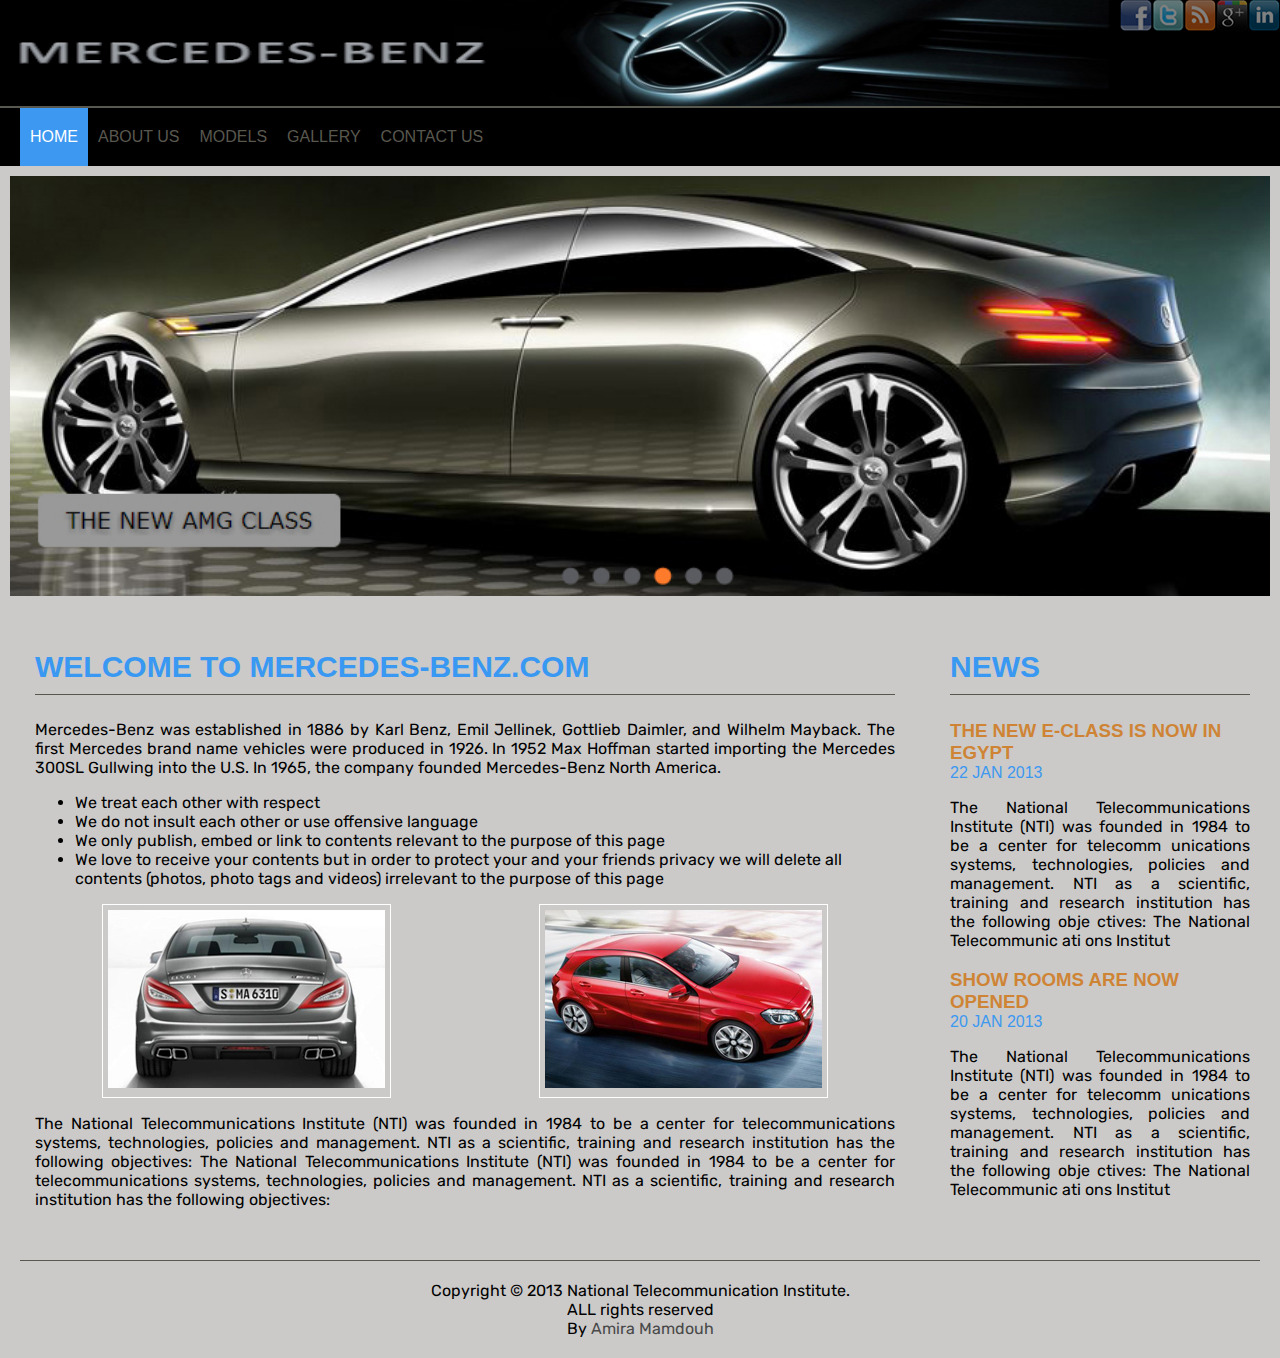
==== index.html @ 184704f2 "cars" ====
<!DOCTYPE html>
<html lang="en">
  <head>
    <meta charset="UTF-8" />
    <meta http-equiv="X-UA-Compatible" content="IE=edge" />
    <meta name="viewport" content="width=device-width, initial-scale=1.0" />
    <title>Task | 2</title>
    <link rel="stylesheet" href="css/main.css" />
    <!-- Google Fonts -->
    <link rel="preconnect" href="https://fonts.googleapis.com" />
    <link rel="preconnect" href="https://fonts.gstatic.com" crossorigin />
    <link
      href="https://fonts.googleapis.com/css2?family=Rubik:wght@300;400;500&display=swap"
      rel="stylesheet"
    />
  </head>
  <body>
    <header>
      <div class="img-heading">
        <img class="nav-img" src="images/bg1.jpg" alt="" />
        <div class="social">
          <img src="images/social-media/facebook_1.png" alt="facebook-logo" />
          <img src="images/social-media/twitter_1.png" alt="twitter-logo" />
          <img src="images/social-media/rss_1.png" alt="rss-logo" />
          <img
            src="images/social-media/google-plus_1.png"
            alt="google plus-logo"
          />
          <img src="images/social-media/in_1.png" alt="linkiden-logo" />
        </div>
      </div>
      <nav class="nav-heading">
        <a class="home" href="#">home</a>
        <a href="#">about us</a>
        <a href="#">models</a>
        <a href="#">gallery</a>
        <a href="#">contact us</a>
      </nav>
      <div class="section-img">
        <img src="images/banner1.jpg" alt="" />
      </div>
    </header>
    <section>
      <div class="container">
        <article>
          <div class="container-art">
            <h1 class="main-heading">WELCOME TO MERCEDES-BENZ.COM</h1>
            <p>
              Mercedes-Benz was established in 1886 by Karl Benz, Emil Jellinek,
              Gottlieb Daimler, and Wilhelm Mayback. The first Mercedes brand
              name vehicles were produced in 1926. In 1952 Max Hoffman started
              importing the Mercedes 300SL Gullwing into the U.S. In 1965, the
              company founded Mercedes-Benz North America.
            </p>
            <ul>
              <li>We treat each other with respect</li>
              <li>We do not insult each other or use offensive language</li>
              <li>
                We only publish, embed or link to contents relevant to the
                purpose of this page
              </li>
              <li>
                We love to receive your contents but in order to protect your
                and your friends privacy we will delete all contents (photos,
                photo tags and videos) irrelevant to the purpose of this page
              </li>
            </ul>
            <div class="two-img">
              <span class="img-contain"
                ><img src="images/car1.jpg" alt=""
              /></span>
              <span class="img-contain"
                ><img src="images/car2.jpg" alt=""
              /></span>
            </div>
            <p>
              The National Telecommunications Institute (NTI) was founded in
              1984 to be a center for telecommunications systems, technologies,
              policies and management. NTI as a scientific, training and
              research institution has the following objectives: The National
              Telecommunications Institute (NTI) was founded in 1984 to be a
              center for telecommunications systems, technologies, policies and
              management. NTI as a scientific, training and research institution
              has the following objectives:
            </p>
          </div>
        </article>
        <aside>
          <h2 class="main-heading">NEWS</h2>
          <div class="one">
            <h3 class="second fonts">THE NEW E-CLASS IS NOW IN EGYPT</h3>
            <p class="third fonts">22 JAN 2013</p>
            <p class="news-p">
              The National Telecommunications Institute (NTI) was founded in
              1984 to be a center for telecomm unications systems, technologies,
              policies and management. NTI as a scientific, training and
              research institution has the following obje ctives: The National
              Telecommunic ati ons Institut
            </p>
          </div>
          <div class="one">
            <h3 class="second fonts">SHOW ROOMS ARE NOW OPENED</h3>
            <p class="third fonts">20 JAN 2013</p>
            <p class="news-p">
              The National Telecommunications Institute (NTI) was founded in
              1984 to be a center for telecomm unications systems, technologies,
              policies and management. NTI as a scientific, training and
              research institution has the following obje ctives: The National
              Telecommunic ati ons Institut
            </p>
          </div>
        </aside>
      </div>
    </section>
    <footer>
      <p>Copyright &copy; 2013 National Telecommunication Institute.</p>
      <p>ALL rights reserved</p>
      <p>
        By
        <a class="A-m" href="http://www.linkedin.com/in/amira-mamdouh-8310a8263"
          >Amira Mamdouh</a
        >
      </p>
    </footer>
  </body>
</html>
---- css/main.css ----
body {
  padding: 0;
  margin: 0;
  font-family: "Trebuchet MS", "Lucida Sans Unicode", "Lucida Grande",
    "Lucida Sans", Arial, sans-serif;
  font-family: "Rubik", sans-serif;
  background-color: #cbcac9;
}

.fonts {
  font-family: "Trebuchet MS", "Lucida Sans Unicode", "Lucida Grande",
    "Lucida Sans", Arial, sans-serif;
}

.img-heading {
  height: 106px;
}

.nav-img {
  width: 100%;
  height: 106px;
}

.social {
  position: absolute;
  top: 0;
  width: 100%;
  display: flex;
  justify-content: flex-end;
  opacity: 0.5;
}

.nav-heading {
  background-color: #000;
  padding: 0 20px;
  border-top: 2px solid #59584f;
  display: flex;
  font-family: "Trebuchet MS", "Lucida Sans Unicode", "Lucida Grande",
    "Lucida Sans", Arial, sans-serif;
}

@media (max-width: 700px) {
  .nav-heading {
    flex-direction: column;
  }
  .container,
  .two-img {
    flex-direction: column;
  }
}

.nav-heading a {
  text-decoration: none;
  color: #59584f;
  text-transform: uppercase;
  padding: 20px 10px;
}
.nav-heading a:hover {
  background-color: #3c98f0;
  color: #fff;
}

.home {
  background-color: #3c98f0;
  color: #fff !important;
}

.section-img {
  padding: 10px;
}

.section-img img {
  width: 100%;
}

/* end header */

/* start section */
.container {
  padding: 10px 10px 30px;
  display: flex;
  justify-content: space-between;
  gap: 50px;
  margin: 0 20px;
  border-bottom: 1px solid #59584f;
}

/* article */
article {
  padding: 5px;
}

.container-art p {
  text-align: justify;
}

.main-heading {
  font-family: "Trebuchet MS", "Lucida Sans Unicode", "Lucida Grande",
    "Lucida Sans", Arial, sans-serif;
  color: #3998f1;
  font-size: 30px;
  margin: 25px 0;
  padding-bottom: 10px;
  border-bottom: 1px solid #59584f;
}

.two-img {
  display: flex;
  align-items: center;
  justify-content: space-around;
  gap: 15px;
}

.img-contain {
  padding: 5px;
  border: 1px solid #fff;
}

/* aside */

aside {
  max-width: 300px;
  padding-top: 5px;
}

.second {
  color: #cf8435;
  margin-bottom: 0;
}

.third {
  color: #3c98f0;
  margin-top: 0;
}
.news-p {
  text-align: justify;
}

footer {
  text-align: center;
  padding: 20px;
}

footer p {
  margin: 0;
}

.A-m {
  text-decoration: none;
  color: #494949;
}
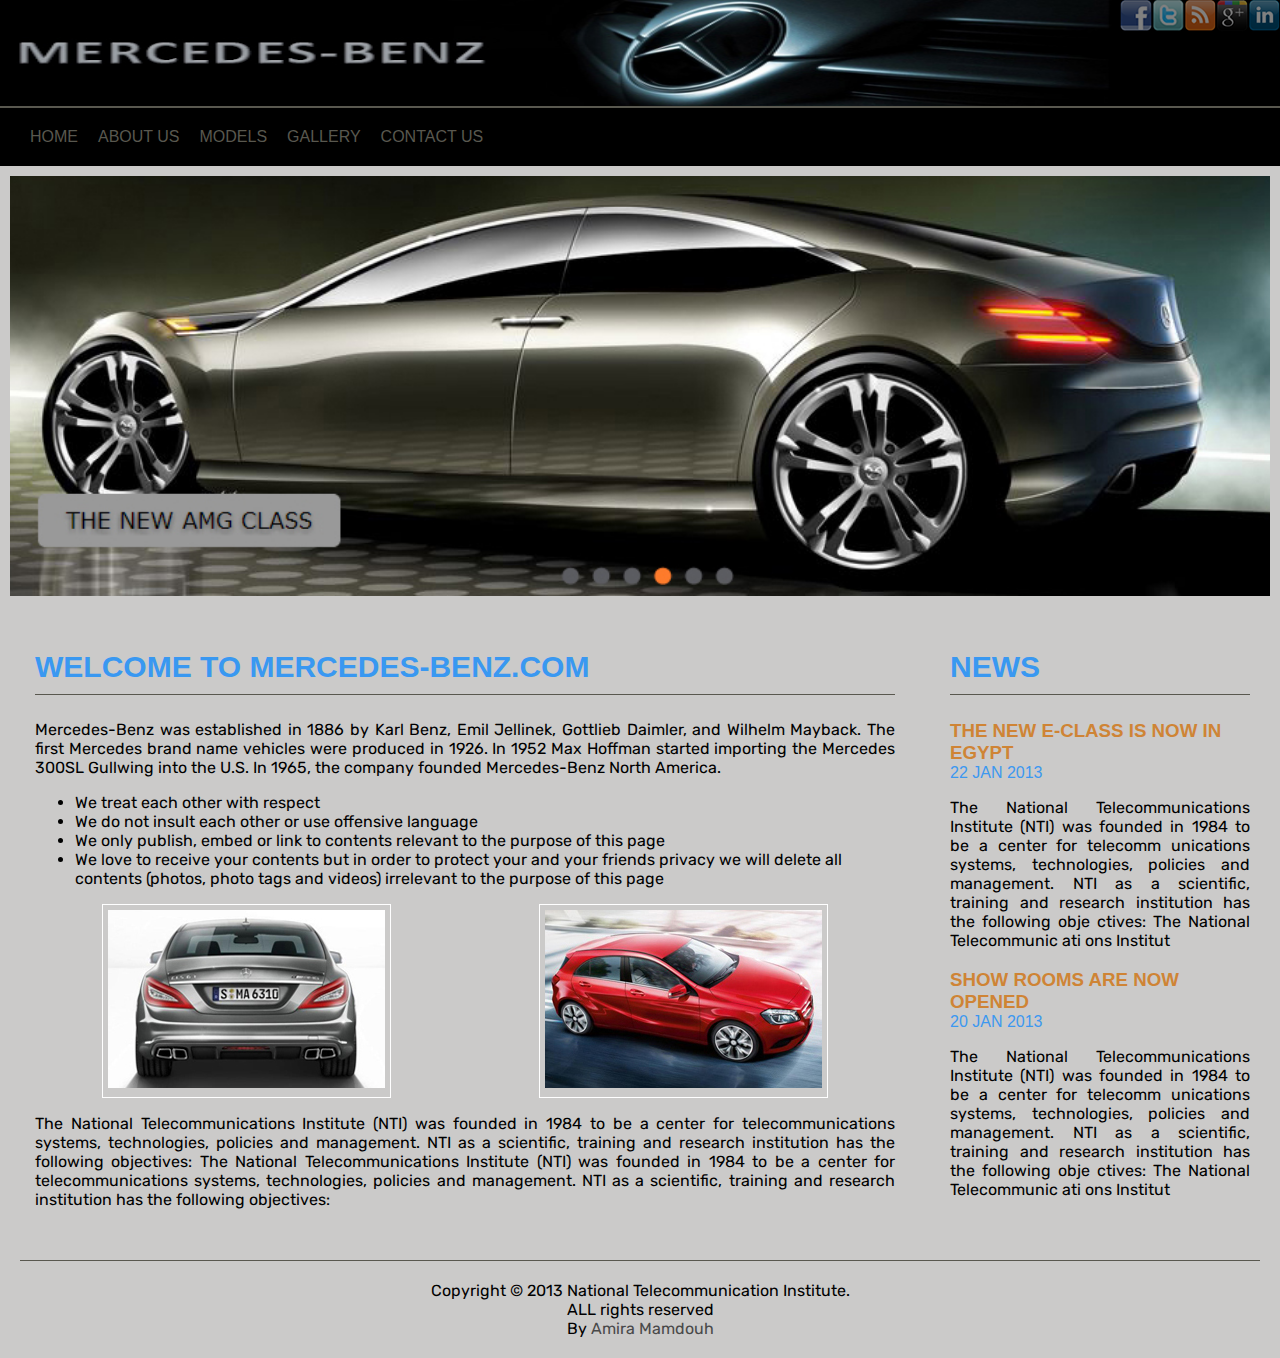
==== commit 41228821: "Add files via upload" ====
--- a/index.html
+++ b/index.html
@@ -30,8 +30,8 @@
         </div>
       </div>
       <nav class="nav-heading">
-        <a class="home" href="#">home</a>
-        <a href="#">about us</a>
+        <a href="index.html">home</a>
+        <a href="second-page/index.html">about us</a>
         <a href="#">models</a>
         <a href="#">gallery</a>
         <a href="#">contact us</a>
--- a/css/main.css
+++ b/css/main.css
@@ -55,14 +55,10 @@
   text-transform: uppercase;
   padding: 20px 10px;
 }
-.nav-heading a:hover {
+.nav-heading a:hover,
+.nav-heading a:active {
   background-color: #3c98f0;
   color: #fff;
-}
-
-.home {
-  background-color: #3c98f0;
-  color: #fff !important;
 }
 
 .section-img {
@@ -119,8 +115,12 @@
 /* aside */
 
 aside {
-  max-width: 300px;
+  max-width: 350px;
   padding-top: 5px;
+}
+
+.one {
+  width: 300px;
 }
 
 .second {
